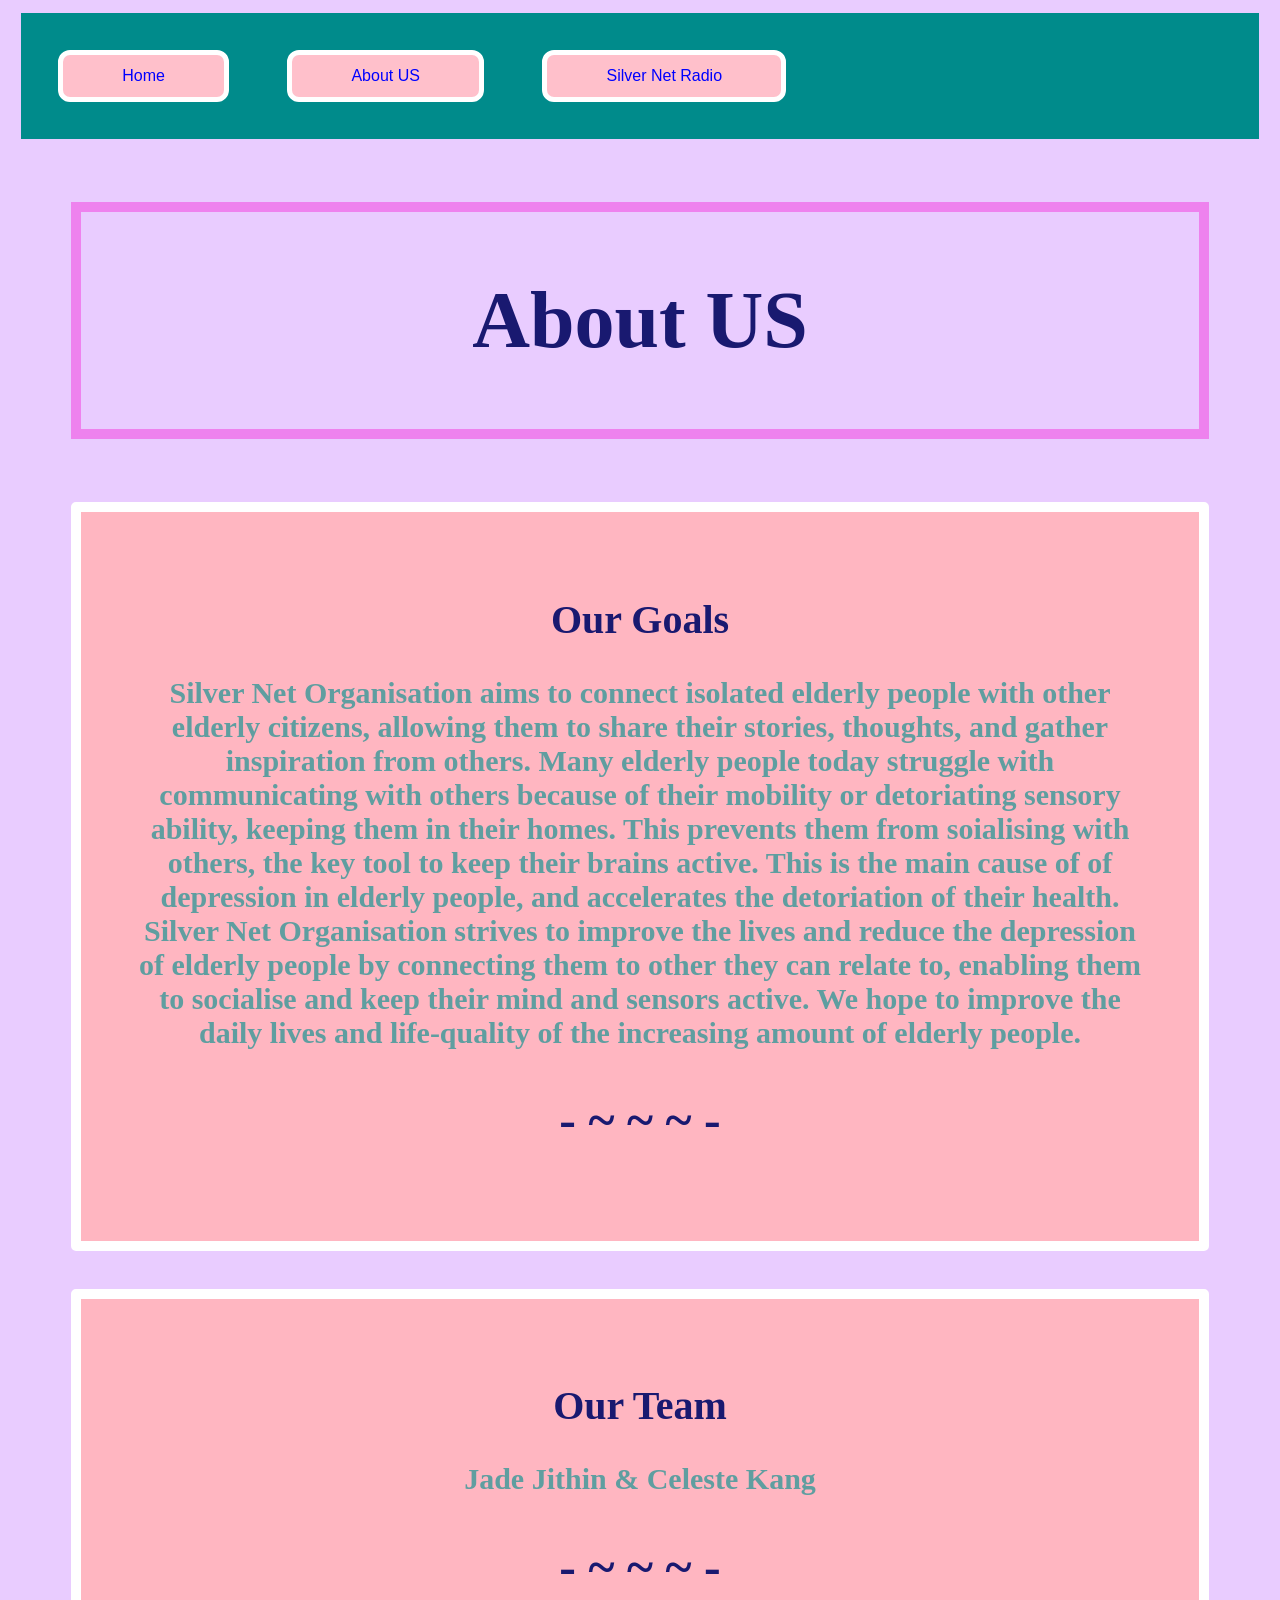
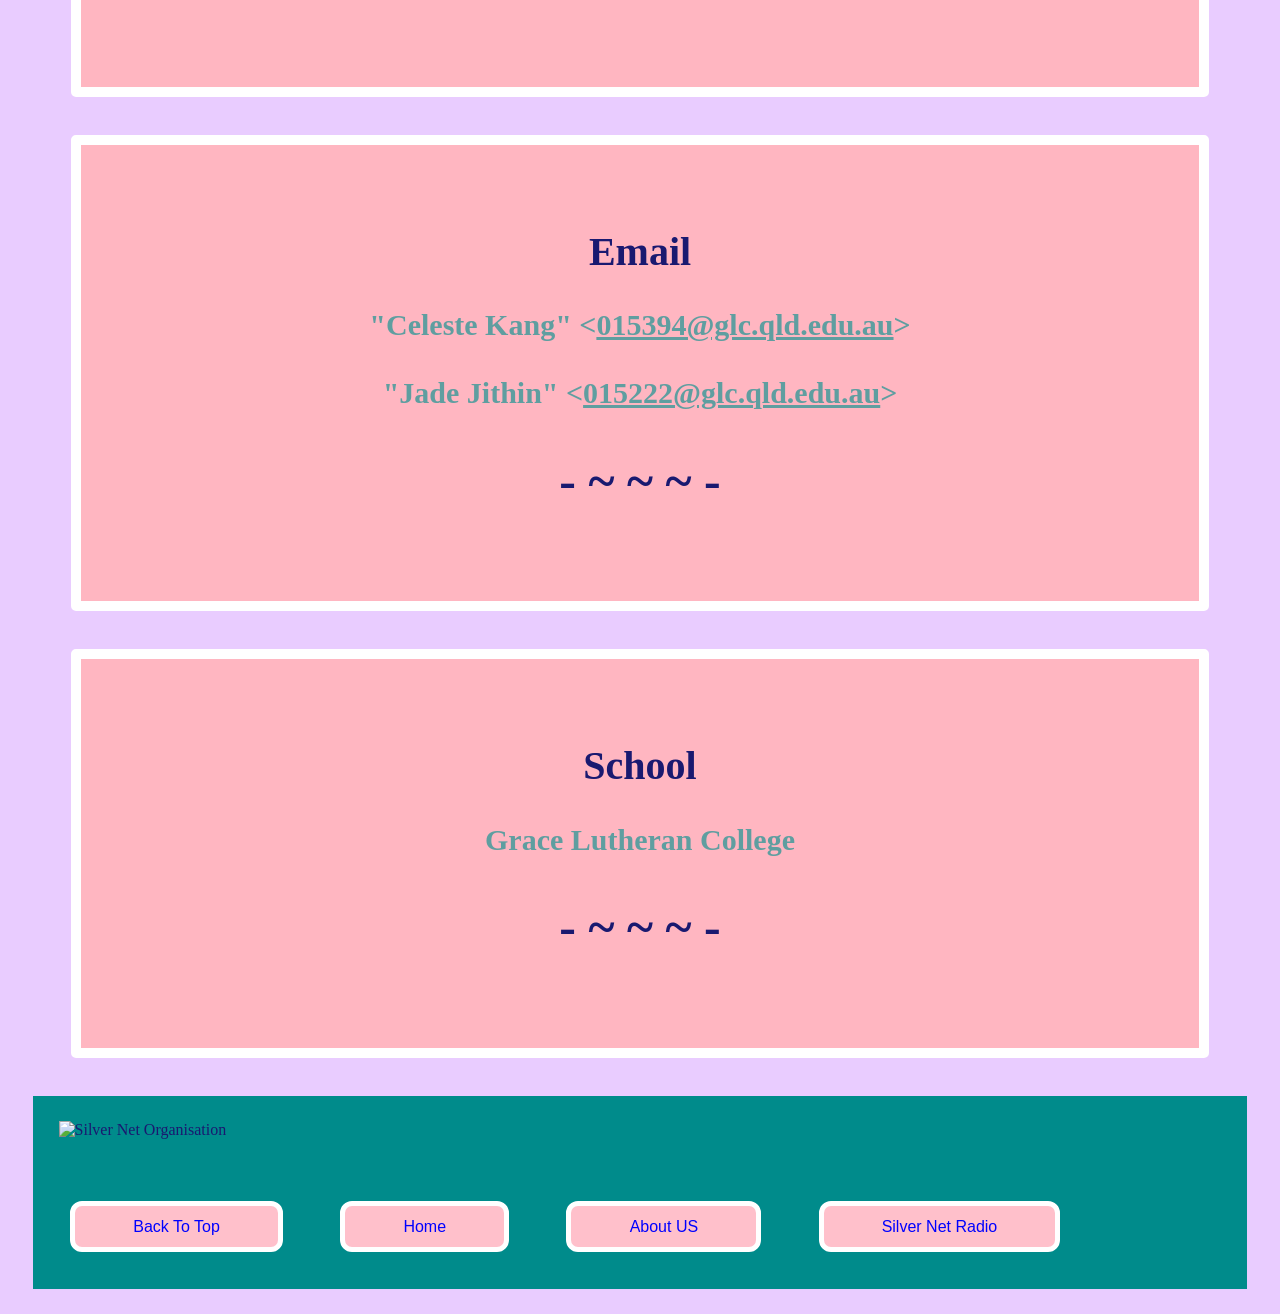
==== AboutUsPage.html @ cfa7421d "Add files via upload" ====
<!DOCTYPE html>

<html>

<head>

<title style>Silver Net Organisation</title>
<link rel="stylesheet" href="styles.css">
<link rel="icon" href="SilverNetOrganisationLogo.png">

<nav class="navbar" style="font-size:100%;background-color:darkcyan;padding:2%;margin:1%;position: relative;">
<a href="silvernetorganisationwebsite.html">
<button class="nav-button">Home</button></a>
<a href="AboutUsPage.html"><button class="nav-button">About US</button></a>
<a href="SilverNetRadioPage.html"><button class="nav-button">Silver Net Radio</button></a>
</nav>

</head>

<body style="background-color:rgba(147, 0, 255, 0.2);color:midnightblue;">

<h1>
About US
</h1>


<div class="context";>

<h2 style="text-align:center;font-size:40px;">Our Goals</h2>

<h3 style="text-align:center;font-size:30px;color:cadetblue;">Silver Net Organisation aims to connect isolated elderly people with other elderly citizens, allowing them to share their stories, thoughts, and gather inspiration from others. Many elderly people today struggle with communicating with others because of their mobility or detoriating sensory ability, keeping them in their homes. This prevents them from soialising with others, the key tool to keep their brains active. This is the main cause of of depression in elderly people, and accelerates the detoriation of their health. Silver Net Organisation strives to improve the lives and reduce the depression of elderly people by connecting them to other they can relate to, enabling them to socialise and keep their mind and sensors active. We hope to improve the daily lives and life-quality of the increasing amount of elderly people.</h3>

<h2 style="text-align:center;font-size:50px;">- ~ ~ ~ -</h2>

</div>


<div class="context";>

<h2 style="text-align:center;font-size:40px;">Our Team</h2>

<h3 style="text-align:center;font-size:30px;color:cadetblue;">Jade Jithin & Celeste Kang</h3>

<h2 style="text-align:center;font-size:50px;">- ~ ~ ~ -</h2>

</div>


<div class="context";>

<h2 style="text-align:center;font-size:40px;">Email</h2>

<h3 style="text-align:center;font-size:30px;color:cadetblue;">"Celeste Kang" <<u>015394@glc.qld.edu.au</u>><br><br>"Jade Jithin" <<u>015222@glc.qld.edu.au</u>></h3>

<h2 style="text-align:center;font-size:50px;">- ~ ~ ~ -</h2>

</div>


<div class="context";>
<h2 style="text-align:center;font-size:40px;">School</h2>

<h3 style="text-align:center;font-size:30px;color:cadetblue;">Grace Lutheran College</h3>

<h2 style="text-align:center;font-size:50px;">- ~ ~ ~ -</h2>

</div>


</body>

<footer>
<div style=background-color:darkcyan;padding:2%;margin-top:2%;margin-left:2%;margin-right:2%;position: relative;"><img src="WebsiteFooter.Png"; alt="Silver Net Organisation"; style="width:100%; height:auto; display: block;"></div>

<nav class="navbar" style="font-size:100%;background-color:darkcyan;padding:2%;margin-left:2%;margin-right:2%;margin-bottom:2%;position: relative;">

<a href="AboutUsPage.html"><button class="nav-button" style="background-color:pink; border:5px solid white;color:blue;padding:1% 5%;text-align:center;display:inline-block;font-size:100%;border-radius:12px;">Back To Top</button></a>

<a href="silvernetorganisationwebsite.html">
<button class="nav-button">Home</button></a>
<a href="AboutUsPage.html"><button class="nav-button">About US</button></a>
<a href="SilverNetRadioPage.html"><button class="nav-button">Silver Net Radio</button></a>
</nav>

</footer>

</html>
---- styles.css ----
<style>

<title style>Silver Net Organisation</title>
<link rel="stylesheet" href="styles.css">
<link rel="icon" href="SilverNetOrganisationLogo.png">

<nav class="navbar" style="font-size:300%;background-color:darkcyan;padding:2%;margin:1%;">
<a href="silvernetorganisationwebsite.html"><button class="nav-button" style="background-color:pink;border:5px solid white;color:blue;padding:1% 5%;text-align:center;display:inline-block;font-size:20px;border-radius:12px;">Home</button></a>
<a href="AboutUsPage.html"><button class="nav-button" style="background-color:pink; border:5px solid white;color:blue;padding:1% 5%;text-align:center;display:inline-block;font-size:20px;border-radius:12px;">About US</button></a>
<a href="SilverNetRadioPage.html"><button class="nav-button" style="background-color:pink; border:5px solid white;color:blue;padding:1% 5%;text-align:center;display:inline-block;font-size:20px;border-radius:12px;">Silver Net Radio</button></a>
</nav>

.navbar {font-size:100%;background-color:darkcyan;padding:2%;margin:1%;}

.navbar a{colour:white;margin-right:30px;}

.navbar a:hover {color:white;}

.nav-button {background-color:pink; border:5px solid white;color:blue;padding:1% 5%;text-align:center;display:inline-block;font-size:100%;border-radius:12px;margin:1%;}

.nav-button:hover {color:white;}

h1 {border:10px solid Violet;text-align:center;font-size:500%;margin:5%;position: relative;padding:5%;}

.context {background-color:lightpink;padding:50px;border:10px solid white;border-radius:5px;margin:3% 5%;position: relative;}

<footer><div style=background-color:darkcyan;padding:2%;"><img src="WebsiteFooter.Png"; alt="Silver Net Organisation"; style="width:100%; height:auto; display: block;"></div></footer>


</style>
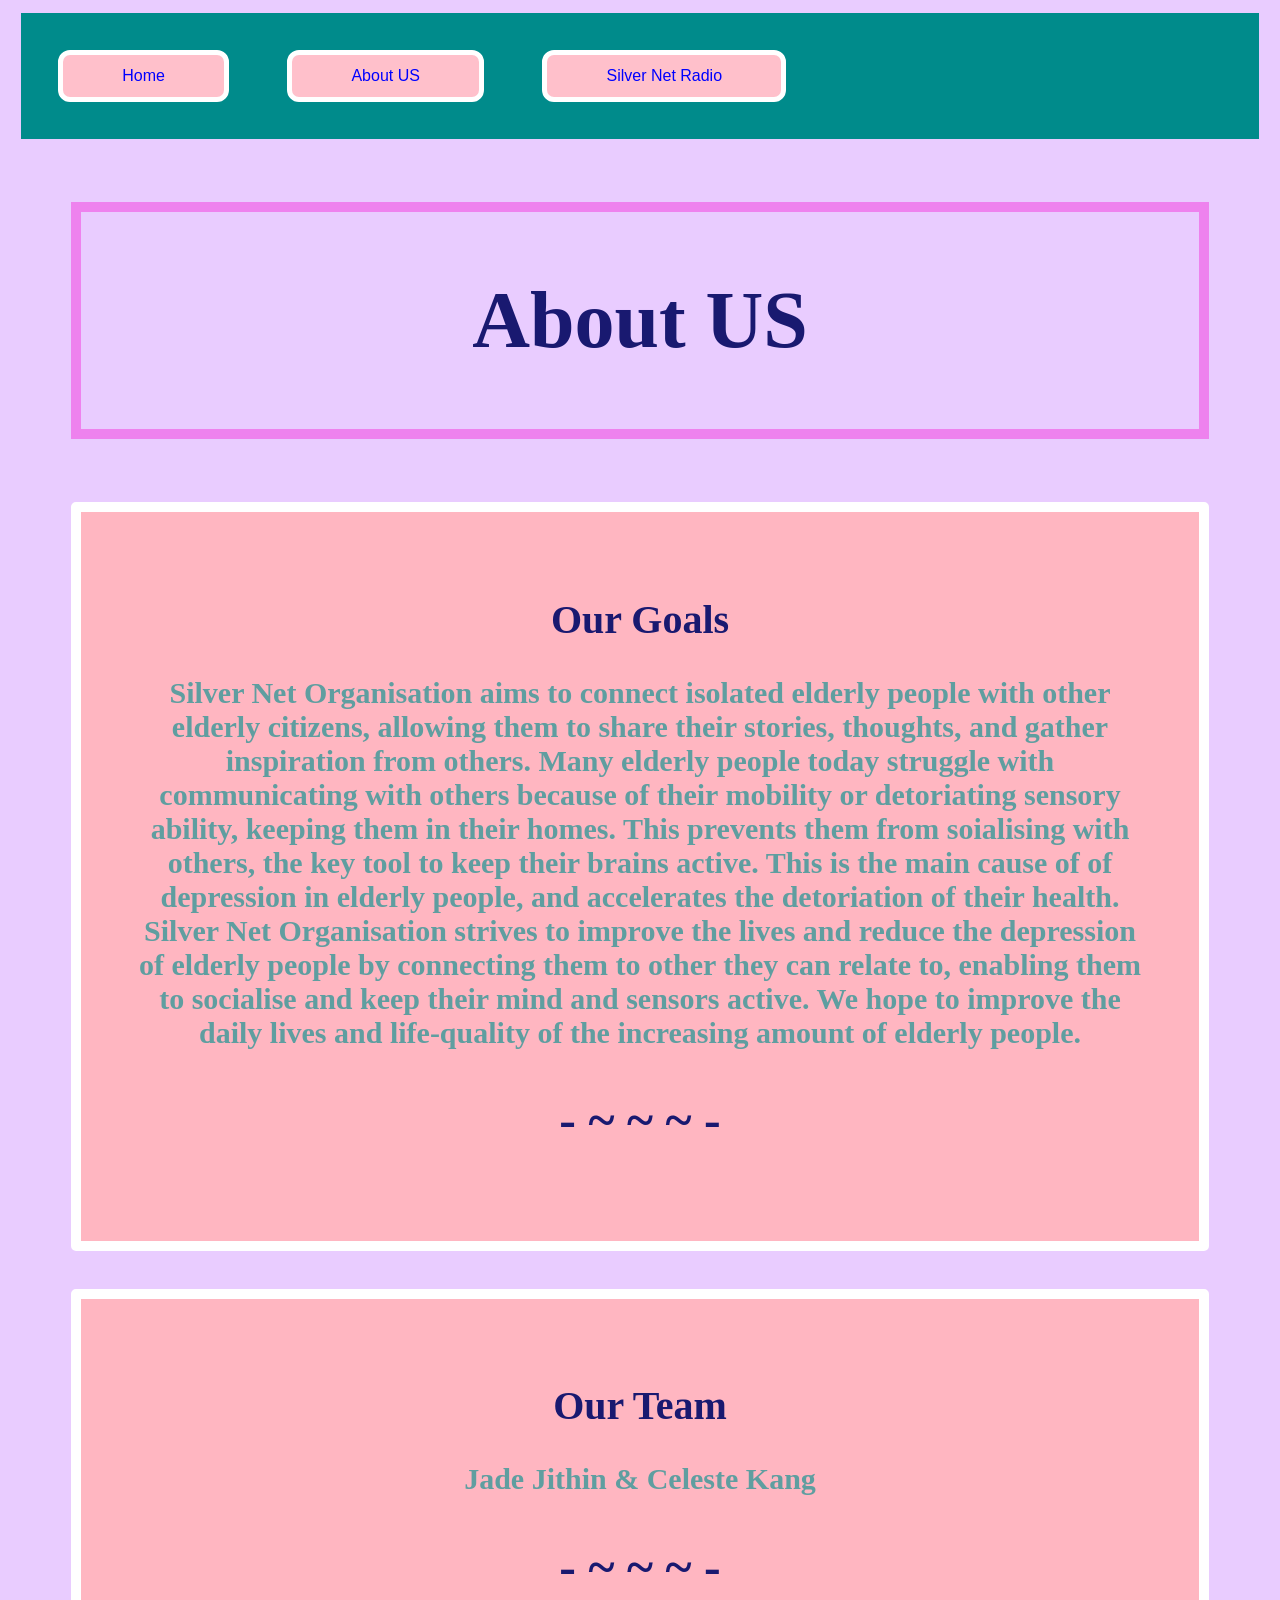
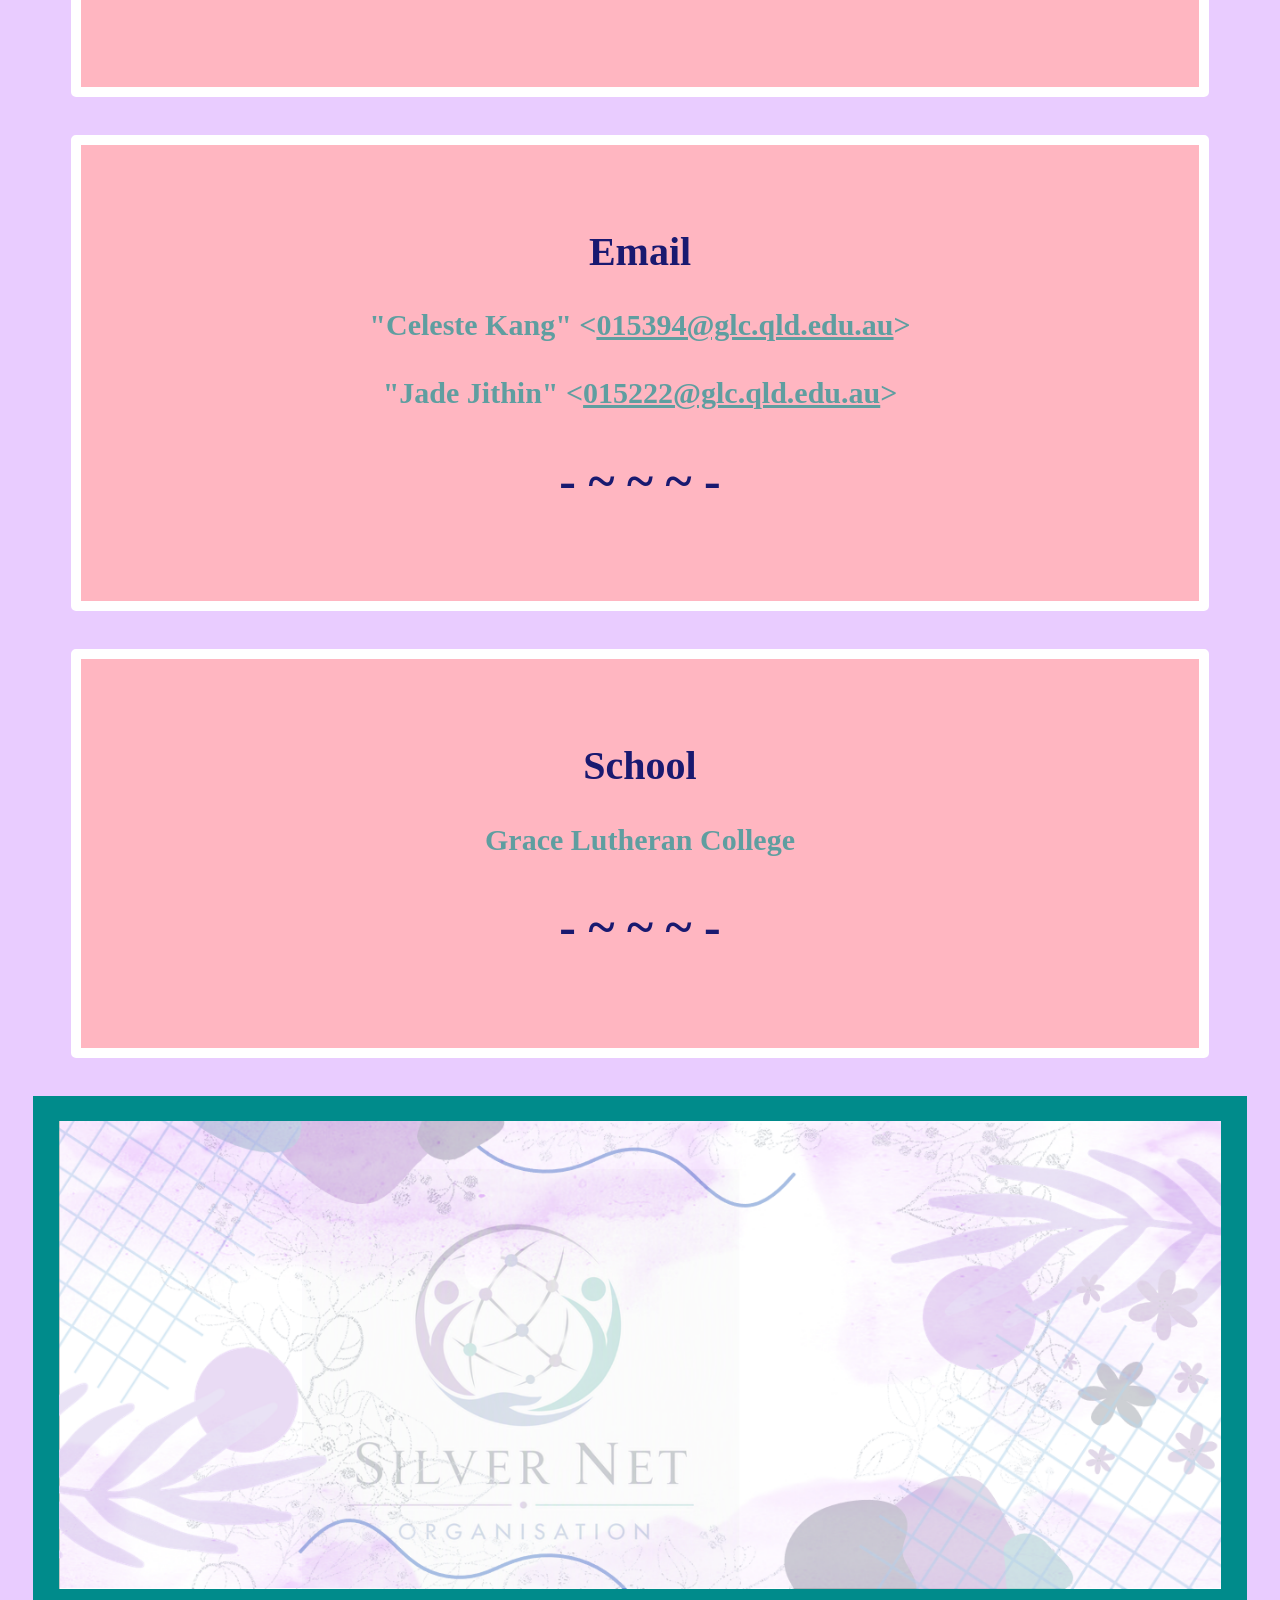
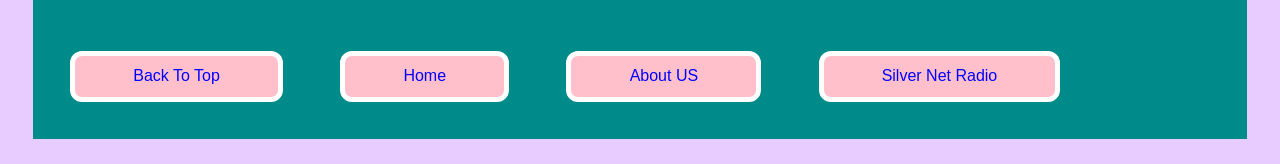
==== commit b885bc53: "Fix HTML structure and content in AboutUsPage" ====
--- a/AboutUsPage.html
+++ b/AboutUsPage.html
@@ -9,7 +9,7 @@
 <link rel="icon" href="SilverNetOrganisationLogo.png">
 
 <nav class="navbar" style="font-size:100%;background-color:darkcyan;padding:2%;margin:1%;position: relative;">
-<a href="silvernetorganisationwebsite.html">
+<a href="index.html">
 <button class="nav-button">Home</button></a>
 <a href="AboutUsPage.html"><button class="nav-button">About US</button></a>
 <a href="SilverNetRadioPage.html"><button class="nav-button">Silver Net Radio</button></a>
@@ -70,13 +70,13 @@
 </body>
 
 <footer>
-<div style=background-color:darkcyan;padding:2%;margin-top:2%;margin-left:2%;margin-right:2%;position: relative;"><img src="WebsiteFooter.Png"; alt="Silver Net Organisation"; style="width:100%; height:auto; display: block;"></div>
+<div style=background-color:darkcyan;padding:2%;margin-top:2%;margin-left:2%;margin-right:2%;position: relative;"><img src="WebsiteFooter.png"; alt="Silver Net Organisation"; style="width:100%; height:auto; display: block;"></div>
 
 <nav class="navbar" style="font-size:100%;background-color:darkcyan;padding:2%;margin-left:2%;margin-right:2%;margin-bottom:2%;position: relative;">
 
 <a href="AboutUsPage.html"><button class="nav-button" style="background-color:pink; border:5px solid white;color:blue;padding:1% 5%;text-align:center;display:inline-block;font-size:100%;border-radius:12px;">Back To Top</button></a>
 
-<a href="silvernetorganisationwebsite.html">
+<a href="index.html">
 <button class="nav-button">Home</button></a>
 <a href="AboutUsPage.html"><button class="nav-button">About US</button></a>
 <a href="SilverNetRadioPage.html"><button class="nav-button">Silver Net Radio</button></a>
@@ -84,4 +84,4 @@
 
 </footer>
 
-</html>+</html>
--- a/styles.css
+++ b/styles.css
@@ -3,12 +3,6 @@
 <title style>Silver Net Organisation</title>
 <link rel="stylesheet" href="styles.css">
 <link rel="icon" href="SilverNetOrganisationLogo.png">
-
-<nav class="navbar" style="font-size:300%;background-color:darkcyan;padding:2%;margin:1%;">
-<a href="silvernetorganisationwebsite.html"><button class="nav-button" style="background-color:pink;border:5px solid white;color:blue;padding:1% 5%;text-align:center;display:inline-block;font-size:20px;border-radius:12px;">Home</button></a>
-<a href="AboutUsPage.html"><button class="nav-button" style="background-color:pink; border:5px solid white;color:blue;padding:1% 5%;text-align:center;display:inline-block;font-size:20px;border-radius:12px;">About US</button></a>
-<a href="SilverNetRadioPage.html"><button class="nav-button" style="background-color:pink; border:5px solid white;color:blue;padding:1% 5%;text-align:center;display:inline-block;font-size:20px;border-radius:12px;">Silver Net Radio</button></a>
-</nav>
 
 .navbar {font-size:100%;background-color:darkcyan;padding:2%;margin:1%;}
 
